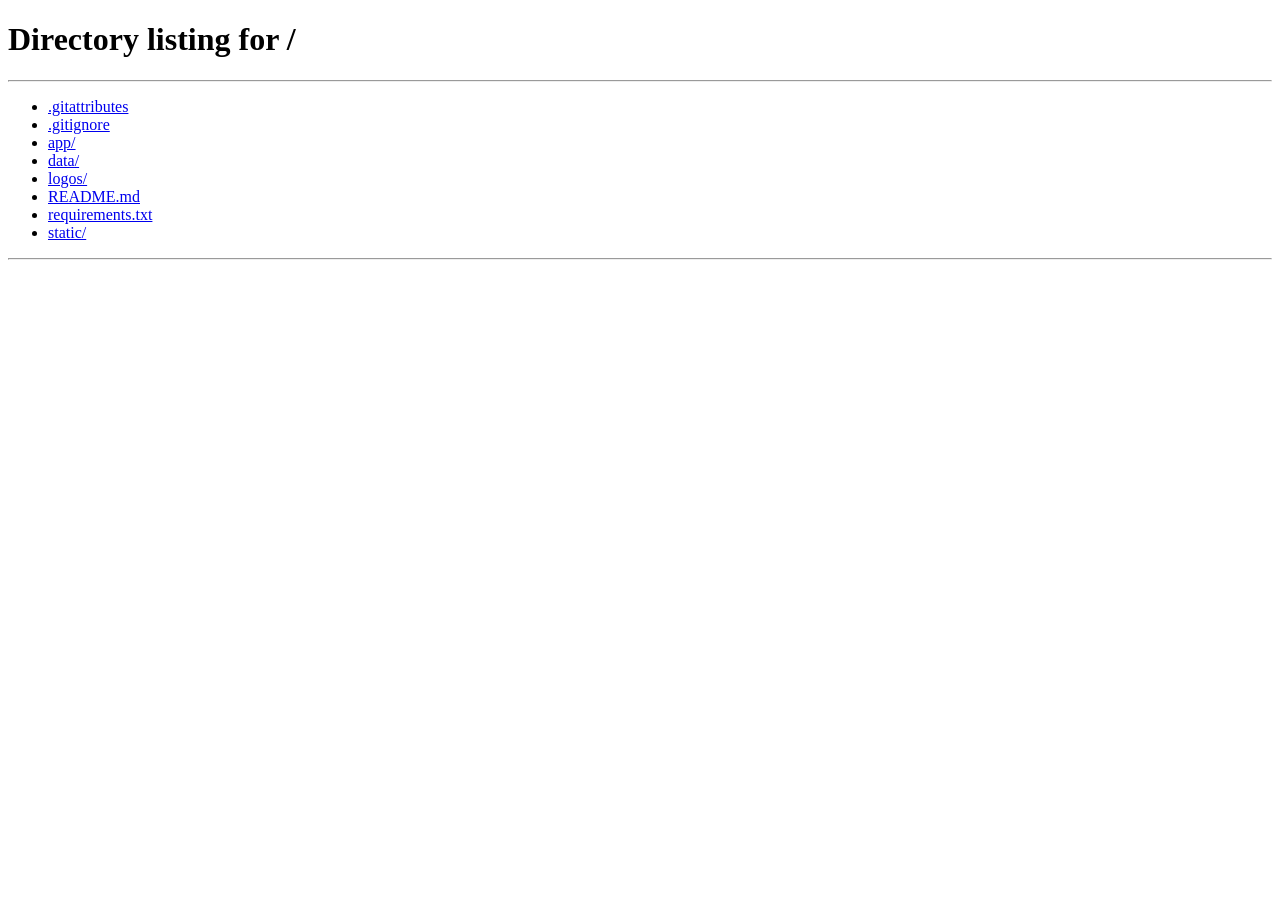
==== static/detection.html @ e68f1369 "Premier commit : application YOLO cuisto (Fête de la Science 2026)" ====
<!doctype html>
<html lang="fr">
<head>
  <meta charset="utf-8">
  <meta name="viewport" content="width=device-width, initial-scale=1">
  <title>YOLO cuisto : détection</title>
  <link rel="stylesheet" href="/static/css/style.css">
</head>
<body class="page-camera">
  <img id="flux" class="flux-plein" src="/video_feed" alt="Image de la caméra avec les aliments détectés par YOLO">

  <header class="calque calque-haut">
    <img class="logo-mini" src="/logos/logo-fds-bleu-transparent.png" alt="Fête de la Science">
    <div>
      <div class="titre-mini">YOLO <span>cuisto</span></div>
      <div class="info-equipe">Équipe <span class="pastille" id="nom-equipe"></span></div>
    </div>
    <img class="logo-mini" src="/logos/logo_couleur_ua.png" alt="Université des Antilles">
  </header>

  <aside class="calque calque-panneau">
    <section>
      <h2>🎯 Votre mission</h2>
      <div id="carte-mission"></div>
    </section>

    <section>
      <h2>🍽️ Mon assiette</h2>
      <div class="mode"><span class="voyant"></span><span>Chaque aliment détecté s'ajoute à la liste.</span></div>
      <ul id="liste" class="liste-aliments"></ul>

      <div class="ajout">
        <select id="choix-aliment" aria-label="Ajouter un aliment"></select>
        <button type="button" id="bouton-ajouter" class="bouton bouton-petit">Ajouter</button>
      </div>
      <p class="aide">Un aliment oublié ? Ajoutez-le. Une erreur ? Retirez-le avec ✕ et enlevez l'objet de sous la caméra.</p>

      <button type="button" id="bouton-valider" class="bouton bouton-principal bouton-large" disabled>Valider mon assiette ✅</button>
    </section>
  </aside>

  <div class="calque calque-bas">
    <label for="choix-camera">Caméra</label>
    <select id="choix-camera"><option>Recherche des caméras…</option></select>
    <span id="resolution"></span>
    <span id="etat-camera"></span>
  </div>

  <script src="/static/js/commun.js"></script>
  <script src="/static/js/detection.js"></script>
</body>
</html>
---- static/css/style.css ----
/* YOLO cuisto : couleurs de l'Université des Antilles et de la Fête de la Science.
   Aucune police externe : l'application doit fonctionner sans internet. */
:root {
  --marine: #1b365d;
  --bleu: #0a7abf;
  --bleu-fds: #5570bc;
  --orange: #c8561a;
  --rouge: #962023;
  --vert: #2e8b57;
  --ambre: #d99a00;
  --fond: #f3f6fa;
  --surface: #ffffff;
  --surface-2: #e8eef6;
  --texte: #14233a;
  --texte-doux: #556377;
  --bordure: #d3dce8;
  --ombre: 0 6px 20px rgba(27, 54, 93, .12);
  --rayon: 14px;
}

* { box-sizing: border-box; }
html, body { margin: 0; }
body {
  font-family: "Segoe UI", system-ui, -apple-system, Roboto, Arial, sans-serif;
  background: var(--fond);
  color: var(--texte);
  font-size: 17px;
  line-height: 1.45;
}
h1, h2, h3 { margin: 0 0 .5em; line-height: 1.2; }
h2 { font-size: 1.35rem; color: var(--marine); }
[hidden] { display: none !important; }

/* --- Bandeau ------------------------------------------------------------ */
.bandeau {
  display: flex; align-items: center; justify-content: space-between; gap: 16px;
  padding: 12px 28px;
  background: var(--surface);
  border-bottom: 5px solid var(--bleu);
  box-shadow: var(--ombre);
}
.bandeau .logo { height: 72px; width: auto; }
.bandeau .titre { text-align: center; flex: 1; }
.bandeau h1 { font-size: 2.4rem; color: var(--marine); margin: 0; letter-spacing: .02em; }
.bandeau h1 span { color: var(--orange); }
.bandeau p { margin: 0; color: var(--texte-doux); font-size: 1.1rem; }
.bandeau-compact { padding: 8px 20px; }
.bandeau-compact .logo { height: 48px; }
.bandeau-compact h1 { font-size: 1.7rem; }
.info-equipe {
  display: inline-flex; gap: 10px; align-items: center; flex-wrap: wrap; justify-content: center;
  margin-top: 4px; font-size: 1rem; color: var(--texte-doux);
}
.pastille {
  display: inline-block; padding: 2px 12px; border-radius: 999px;
  background: var(--surface-2); color: var(--marine); font-weight: 600;
}

.liens { text-align: center; padding: 10px; }
.liens a, a.lien { color: var(--bleu); font-weight: 600; }

/* --- Mise en page ------------------------------------------------------- */
main { padding: 20px 28px 40px; max-width: 1800px; margin: 0 auto; }
.panneau {
  background: var(--surface); border-radius: var(--rayon); box-shadow: var(--ombre);
  padding: 22px 24px;
}
.accueil { display: grid; grid-template-columns: minmax(0, 1fr); gap: 24px; max-width: 1400px; }
.resultat { display: grid; grid-template-columns: minmax(0, 1fr) minmax(0, 1fr); gap: 24px; align-items: start; }
.pile { display: grid; gap: 24px; }
@media (max-width: 1100px) {
  .resultat { grid-template-columns: 1fr; }
  main { padding: 16px; }
  .bandeau { padding: 10px 16px; }
  .bandeau .logo { height: 48px; }
  .bandeau h1 { font-size: 1.6rem; }
}

/* --- Formulaires et boutons --------------------------------------------- */
label { display: block; font-weight: 600; margin-bottom: 6px; }
input[type="text"], select {
  width: 100%; font: inherit; font-size: 1.15rem;
  padding: 12px 14px; border: 2px solid var(--bordure); border-radius: 10px; background: var(--surface);
  color: var(--texte);
}
input[type="text"]:focus, select:focus { outline: none; border-color: var(--bleu); }
.etape { margin-top: 22px; }
.bouton {
  font: inherit; font-weight: 700; font-size: 1.05rem;
  padding: 12px 20px; border-radius: 12px; border: 2px solid var(--marine);
  background: var(--surface); color: var(--marine); cursor: pointer;
  transition: transform .08s ease, background .15s ease;
}
.bouton:hover:not(:disabled) { background: var(--surface-2); }
.bouton:active:not(:disabled) { transform: scale(.97); }
.bouton:disabled { opacity: .45; cursor: not-allowed; }
.bouton-principal { background: var(--orange); border-color: var(--orange); color: #fff; font-size: 1.3rem; padding: 14px 28px; }
.bouton-principal:hover:not(:disabled) { background: #b04a14; }
.bouton-petit { padding: 4px 12px; font-size: 1.1rem; min-width: 40px; }
.bouton-danger { border-color: var(--rouge); color: var(--rouge); }
.actions { display: flex; gap: 12px; flex-wrap: wrap; margin-top: 18px; }
.aide { color: var(--texte-doux); font-size: .95rem; margin: 8px 0 0; }
.actions-centre { justify-content: center; }
.centre { text-align: center; }
.erreur { color: var(--rouge); font-weight: 600; }

/* --- Cartes profils ----------------------------------------------------- */
.grille-profils { display: grid; grid-template-columns: repeat(auto-fill, minmax(210px, 1fr)); gap: 14px; }
.carte-profil {
  position: relative;
  background: var(--surface); border: 3px solid var(--bordure); border-radius: var(--rayon);
  padding: 14px 16px; display: flex; flex-direction: column; gap: 6px;
}
.carte-profil.cliquable { cursor: pointer; transition: transform .1s ease, border-color .15s ease; }
.carte-profil.cliquable:hover { transform: translateY(-2px); border-color: var(--bleu-fds); }
.carte-profil.cliquable:focus-visible { outline: 3px solid var(--bleu); outline-offset: 2px; }
.carte-profil.selectionnee { border-color: var(--orange); background: #fff6f0; box-shadow: 0 0 0 3px rgba(200, 86, 26, .25); }
.carte-profil.selectionnee::after {
  content: "✓"; position: absolute; top: 8px; right: 10px;
  background: var(--orange); color: #fff; width: 28px; height: 28px; border-radius: 50%;
  display: grid; place-items: center; font-weight: 700;
}
.carte-icone { font-size: 2.2rem; line-height: 1; text-align: center; }

/* Carrousel des fiches sur l'accueil */
.carrousel { display: flex; align-items: center; gap: 10px; margin-top: 12px; }
.carrousel-piste {
  flex: 1; min-width: 0; display: flex; gap: 14px;
  overflow-x: auto; scroll-snap-type: x mandatory; scroll-behavior: smooth;
  padding: 8px 4px 12px; scrollbar-width: none;
}
.carrousel-piste::-webkit-scrollbar { display: none; }
.carrousel-piste .carte-profil { flex: 0 0 250px; scroll-snap-align: start; }
.carrousel-fleche {
  flex: 0 0 auto; width: 48px; height: 48px; border-radius: 50%;
  border: 2px solid var(--marine); background: var(--surface); color: var(--marine);
  font-size: 1.8rem; line-height: 1; cursor: pointer; display: grid; place-items: center;
}
.carrousel-fleche:hover:not(:disabled) { background: var(--surface-2); }
.carrousel-fleche:disabled { opacity: .25; cursor: default; }
.carte-profil h3 { font-size: 1.02rem; color: var(--marine); margin: 0; }
.carte-desc { margin: 0; font-size: .88rem; color: var(--texte-doux); }
.carte-objectifs { list-style: none; margin: auto 0 0; padding: 6px 0 0; display: grid; gap: 3px; font-size: .9rem; }
.carte-objectifs li { display: flex; justify-content: space-between; gap: 8px; white-space: nowrap; border-bottom: 1px dashed var(--bordure); }
.carte-objectifs strong { color: var(--marine); }
.carte-large { max-width: 420px; }

/* --- Tableau des scores ------------------------------------------------- */
table { width: 100%; border-collapse: collapse; }
th, td { padding: 10px 8px; text-align: left; border-bottom: 1px solid var(--bordure); }
th { color: var(--texte-doux); font-size: .85rem; text-transform: uppercase; letter-spacing: .05em; }
td.nombre, th.nombre { text-align: right; font-variant-numeric: tabular-nums; }
.scores tbody tr { cursor: pointer; }
.scores tbody tr:hover { background: var(--surface-2); }
.scores tbody tr:focus-visible { outline: 3px solid var(--bleu); outline-offset: -3px; }
.rang { font-weight: 700; font-size: 1.15rem; width: 44px; }
.score-cellule { font-weight: 800; font-size: 1.15rem; color: var(--marine); white-space: nowrap; }
.icone-fiche { font-size: 1.3rem; margin-right: 6px; }
.tableau-defilant { max-height: calc(100vh - 230px); overflow-y: auto; }

/* --- Volet latéral ------------------------------------------------------ */
.volet { position: fixed; inset: 0; z-index: 10; }
.volet-fond { position: absolute; inset: 0; background: rgba(20, 35, 58, .45); }
.volet-contenu {
  position: absolute; top: 0; right: 0; bottom: 0; width: min(560px, 100%);
  background: var(--fond); padding: 28px; overflow-y: auto; box-shadow: -8px 0 30px rgba(0, 0, 0, .2);
  animation: glisser .2s ease-out;
}
@keyframes glisser { from { transform: translateX(40px); opacity: 0; } to { transform: none; opacity: 1; } }
.volet-fermer {
  position: absolute; top: 14px; right: 16px; font-size: 1.8rem; line-height: 1;
  background: none; border: none; cursor: pointer; color: var(--texte-doux);
}
.volet-contenu > * + * { margin-top: 18px; }

/* --- Détection ---------------------------------------------------------- */
.cadre-video {
  background: #0d1b2e; border-radius: var(--rayon); overflow: hidden; box-shadow: var(--ombre);
  aspect-ratio: 16 / 9; display: grid; place-items: center;
}
.cadre-video img { width: 100%; height: 100%; object-fit: contain; display: block; }
.mode {
  display: flex; align-items: center; gap: 10px; padding: 10px 14px; border-radius: 10px;
  background: var(--surface-2); font-weight: 600; margin-bottom: 12px;
}
.mode .voyant { width: 12px; height: 12px; border-radius: 50%; background: var(--vert); animation: pulser 1.2s infinite; }
@keyframes pulser { 50% { opacity: .3; } }
.liste-aliments { list-style: none; margin: 0; padding: 0; display: grid; gap: 8px; }
.liste-aliments li {
  display: flex; align-items: center; gap: 10px; padding: 8px 12px;
  border: 2px solid var(--bordure); border-radius: 10px; background: var(--surface);
}
.liste-aliments li.depasse { border-color: var(--ambre); background: #fff9e8; }
.liste-aliments .nom { flex: 1; font-weight: 600; text-transform: capitalize; }
.liste-aliments .nom small { display: block; font-weight: 400; color: var(--texte-doux); text-transform: none; }
.liste-aliments .quantite { min-width: 2ch; text-align: center; font-weight: 800; font-size: 1.2rem; }
.liste-vide { color: var(--texte-doux); font-style: italic; padding: 10px 0; }
.ajout { display: flex; gap: 10px; margin-top: 14px; }
.ajout select { flex: 1; font-size: 1rem; padding: 10px; }
.mission .carte-profil { border-color: var(--bleu-fds); }

/* --- Page caméra : vidéo plein écran, panneaux transparents par-dessus ---- */
.page-camera { height: 100vh; overflow: hidden; background: #000; }
.flux-plein { position: fixed; inset: 0; width: 100vw; height: 100vh; object-fit: contain; background: #000; }
.calque {
  position: fixed; z-index: 2;
  background: rgba(255, 255, 255, .72);
  backdrop-filter: blur(10px); -webkit-backdrop-filter: blur(10px);
  border-radius: var(--rayon); box-shadow: 0 6px 24px rgba(0, 0, 0, .25);
}
.calque-haut {
  top: 14px; left: 14px; display: flex; align-items: center; gap: 22px;
  padding: 10px 24px; min-width: 460px; justify-content: space-between;
}
.logo-mini { height: 46px; width: auto; }
.calque-haut > div { text-align: center; flex: 1; }
.titre-mini { font-size: 1.5rem; font-weight: 800; color: var(--marine); line-height: 1.1; }
.titre-mini span { color: var(--orange); }
.calque-haut .info-equipe { margin-top: 4px; font-size: .95rem; }
.calque-panneau {
  top: 14px; right: 14px; width: 330px; max-height: calc(100vh - 28px); overflow-y: auto;
  padding: 14px 16px; font-size: .92rem;
}
.calque-panneau section + section { margin-top: 14px; }
.calque-panneau h2 { font-size: 1.05rem; margin-bottom: 8px; }
.calque-panneau .mode { padding: 6px 10px; font-size: .85rem; margin-bottom: 8px; background: rgba(232, 238, 246, .8); }
.calque-panneau .liste-aliments { gap: 6px; max-height: 30vh; overflow-y: auto; padding-right: 4px; }
.calque-panneau .liste-aliments li { padding: 4px 8px; gap: 6px; background: rgba(255, 255, 255, .85); }
.calque-panneau .liste-aliments .quantite { font-size: 1rem; }
.calque-panneau .bouton-petit { padding: 2px 9px; font-size: .95rem; min-width: 32px; }
.calque-panneau .ajout { margin-top: 10px; gap: 8px; }
.calque-panneau .ajout select { font-size: .9rem; padding: 6px 8px; }
.calque-panneau .aide { font-size: .8rem; }
.bouton-large { width: 100%; margin-top: 12px; font-size: 1.1rem; padding: 12px; }
.calque-bas {
  bottom: 14px; left: 14px; display: flex; align-items: center; gap: 10px; flex-wrap: wrap;
  padding: 6px 12px; font-size: .85rem; max-width: calc(100vw - 380px);
}
.calque-bas label { margin: 0; font-weight: 600; color: var(--texte-doux); }
.calque-bas select { width: auto; font-size: .85rem; padding: 4px 8px; }
.calque-bas #etat-camera { color: var(--rouge); font-weight: 600; }
.calque-bas #etat-camera:empty, .calque-bas #resolution:empty { display: none; }

/* Carte profil compacte (mission sur la page caméra) */
.carte-compacte { padding: 8px 10px; gap: 2px; border-width: 2px; background: rgba(255, 255, 255, .85); border-color: var(--bleu-fds); }
.carte-compacte .carte-icone { font-size: 1.4rem; }
.carte-compacte h3 { font-size: .9rem; }
.carte-compacte .carte-desc { display: none; }
.carte-compacte .carte-objectifs { grid-template-columns: 1fr 1fr; gap: 2px 12px; font-size: .8rem; padding-top: 4px; }

@media (max-width: 800px) {
  .calque-panneau { width: auto; left: 14px; top: auto; bottom: 14px; max-height: 55vh; }
  .calque-bas { display: none; }
}

/* --- Résultat ----------------------------------------------------------- */
.chargement { text-align: center; padding: 80px 20px; font-size: 1.4rem; color: var(--marine); }
.chargement .marmite { font-size: 4rem; display: inline-block; animation: sauter .8s infinite alternate; }
@keyframes sauter { to { transform: translateY(-14px); } }
.carte-score { text-align: center; }
.score-geant { font-size: 5.5rem; font-weight: 900; color: var(--orange); line-height: 1; margin: 6px 0; font-variant-numeric: tabular-nums; }
.score-geant small { font-size: 1.6rem; color: var(--texte-doux); font-weight: 600; }
.bandeau-bonus { margin-top: 12px; padding: 12px 16px; border-radius: 12px; font-weight: 600; }
.bandeau-bonus.oui { background: #e6f5ec; color: #1d6b40; }
.bandeau-bonus.non { background: var(--surface-2); color: var(--marine); }
.jauges { display: grid; gap: 14px; }
.jauge-entete { display: flex; justify-content: space-between; font-weight: 600; margin-bottom: 4px; }
.jauge-piste { position: relative; height: 18px; border-radius: 9px; background: var(--surface-2); overflow: hidden; }
.jauge-barre { position: absolute; inset: 0 auto 0 0; border-radius: 9px; transform-origin: left; animation: remplir .9s ease-out; }
@keyframes remplir { from { transform: scaleX(0); } }
.jauge-objectif { position: absolute; top: -3px; bottom: -3px; width: 3px; background: var(--marine); left: 66.67%; }
.jauge-entete .ecart { color: var(--texte-doux); font-weight: 400; }
.jauge-legende { font-size: .85rem; color: var(--texte-doux); margin-top: 8px; }
.cdc-ligne { display: flex; gap: 10px; align-items: baseline; margin: 6px 0; }
.attente-recette { text-align: center; padding: 30px 10px 20px; }
.cuisine { position: relative; display: inline-block; font-size: 3.5rem; line-height: 1; }
.ustensile { display: inline-block; animation: sauter-poele 1.2s ease-in-out infinite; transform-origin: 30% 80%; }
.vapeur { position: absolute; top: -26px; left: 50%; font-size: 1.6rem; opacity: 0; animation: vapeur 2s ease-out infinite; }
@keyframes sauter-poele { 0%, 100% { transform: rotate(0); } 30% { transform: rotate(-14deg) translateY(-6px); } 60% { transform: rotate(6deg); } }
@keyframes vapeur { 0% { opacity: 0; transform: translate(-50%, 10px) scale(.6); } 40% { opacity: .9; } 100% { opacity: 0; transform: translate(-50%, -24px) scale(1.2); } }
.message-attente { font-size: 1.15rem; font-weight: 600; color: var(--marine); min-height: 1.6em; margin: 16px 0 14px; }
.message-attente.apparition { animation: apparaitre .4s ease-out; }
@keyframes apparaitre { from { opacity: 0; transform: translateY(6px); } }
.progression { height: 10px; border-radius: 5px; background: var(--surface-2); overflow: hidden; max-width: 420px; margin: 0 auto; }
.barre-progression { height: 100%; width: 0; border-radius: 5px; background: linear-gradient(90deg, var(--orange), var(--ambre)); transition: width .3s linear; }
.recette h3 { font-size: 1.3rem; color: var(--orange); }
.recette ol, .recette ul { padding-left: 1.3em; }
.recette li + li { margin-top: 4px; }
.recette .pour { color: var(--texte-doux); margin: 0 0 8px; }
.plat-recette + .plat-recette { margin-top: 18px; padding-top: 14px; border-top: 2px dashed var(--bordure); }
.recette .service {
  display: inline-block; margin: 0 0 4px; padding: 2px 10px; border-radius: 999px;
  background: var(--surface-2); color: var(--marine); font-size: .8rem; font-weight: 700; text-transform: uppercase;
}
.source-recette { font-size: .8rem; color: var(--texte-doux); }

/* --- Page des fiches ---------------------------------------------------- */
.fiches .grille-profils { grid-template-columns: repeat(auto-fill, minmax(260px, 1fr)); }
.section-fiches + .section-fiches { margin-top: 24px; }
.tableau-aliments td, .tableau-aliments th { font-size: .92rem; padding: 7px 8px; }
.tableau-aliments td:first-child { text-transform: capitalize; font-weight: 600; }
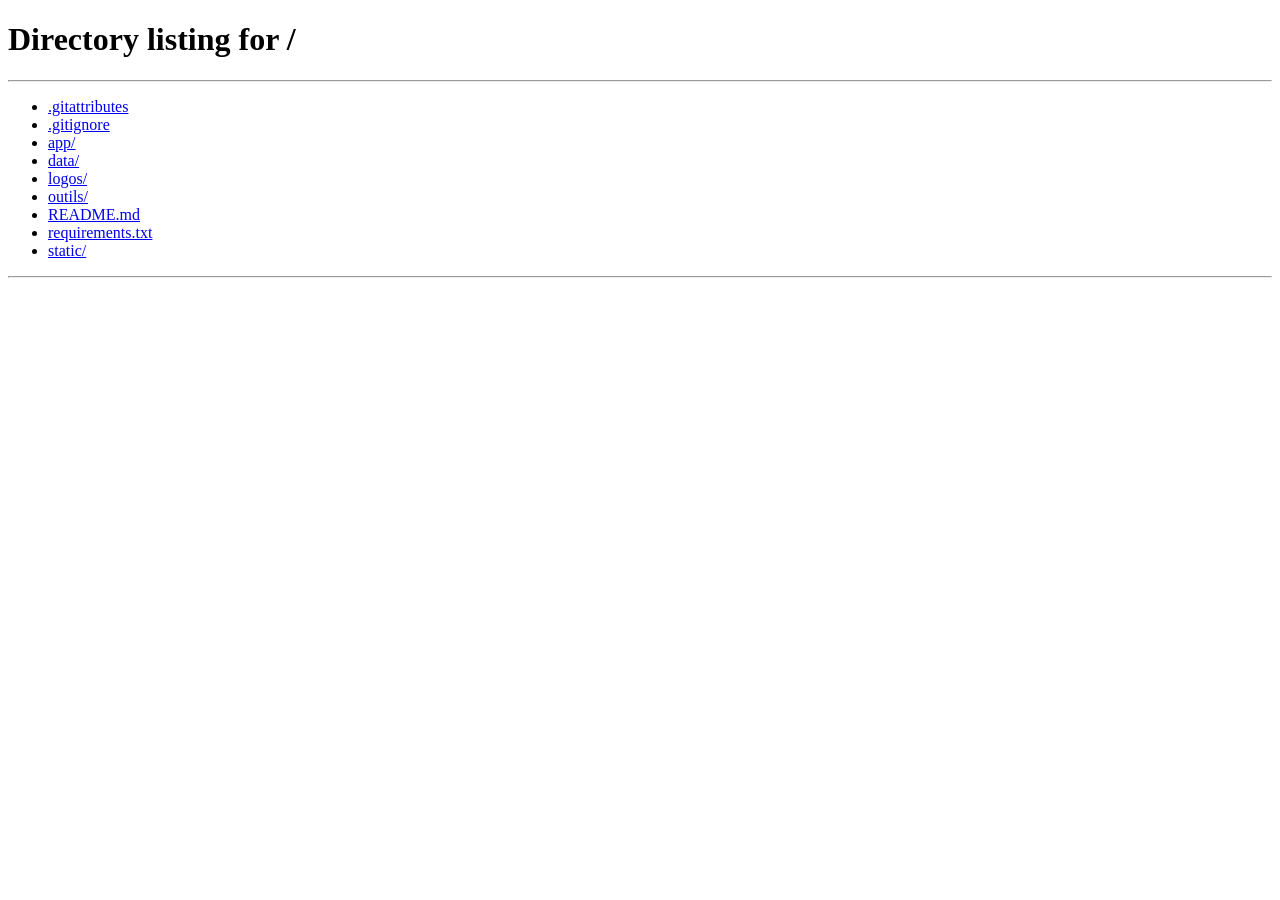
==== commit dc7bbc99: "Fiches profils définitives en images, deux carrousels, logo et PDF à imprimer Fiches profils - Rempl" ====
--- a/static/detection.html
+++ b/static/detection.html
@@ -3,7 +3,8 @@
 <head>
   <meta charset="utf-8">
   <meta name="viewport" content="width=device-width, initial-scale=1">
-  <title>YOLO cuisto : détection</title>
+  <title>YOLO cuistot : détection</title>
+  <link rel="icon" type="image/png" href="/logos/favicon.png">
   <link rel="stylesheet" href="/static/css/style.css">
 </head>
 <body class="page-camera">
@@ -11,8 +12,9 @@
 
   <header class="calque calque-haut">
     <img class="logo-mini" src="/logos/logo-fds-bleu-transparent.png" alt="Fête de la Science">
+    <img class="logo-mini logo-mini-yolo" src="/logos/logo_yolo_cuistot_site.png" alt="Logo YOLO Cuistot">
     <div>
-      <div class="titre-mini">YOLO <span>cuisto</span></div>
+      <div class="titre-mini">YOLO <span>cuistot</span></div>
       <div class="info-equipe">Équipe <span class="pastille" id="nom-equipe"></span></div>
     </div>
     <img class="logo-mini" src="/logos/logo_couleur_ua.png" alt="Université des Antilles">
--- a/static/css/style.css
+++ b/static/css/style.css
@@ -41,12 +41,15 @@
 }
 .bandeau .logo { height: 72px; width: auto; }
 .bandeau .titre { text-align: center; flex: 1; }
+.titre-logo { display: flex; align-items: center; justify-content: center; gap: 14px; }
+.bandeau .logo-yolo { height: 110px; width: auto; }
 .bandeau h1 { font-size: 2.4rem; color: var(--marine); margin: 0; letter-spacing: .02em; }
 .bandeau h1 span { color: var(--orange); }
 .bandeau p { margin: 0; color: var(--texte-doux); font-size: 1.1rem; }
 .bandeau-compact { padding: 8px 20px; }
 .bandeau-compact .logo { height: 48px; }
 .bandeau-compact h1 { font-size: 1.7rem; }
+.bandeau-compact .logo-yolo { height: 64px; }
 .info-equipe {
   display: inline-flex; gap: 10px; align-items: center; flex-wrap: wrap; justify-content: center;
   margin-top: 4px; font-size: 1rem; color: var(--texte-doux);
@@ -120,17 +123,20 @@
   background: var(--orange); color: #fff; width: 28px; height: 28px; border-radius: 50%;
   display: grid; place-items: center; font-weight: 700;
 }
-.carte-icone { font-size: 2.2rem; line-height: 1; text-align: center; }
+.carte-image { padding: 0; overflow: hidden; }
+.carte-image img { display: block; width: 100%; height: auto; }
+.carte-image.selectionnee::after { top: auto; bottom: 10px; width: 40px; height: 40px; font-size: 1.3rem; }
+.titre-carrousel { margin: 14px 0 0; font-size: 1.05rem; color: var(--marine); }
 
 /* Carrousel des fiches sur l'accueil */
 .carrousel { display: flex; align-items: center; gap: 10px; margin-top: 12px; }
 .carrousel-piste {
   flex: 1; min-width: 0; display: flex; gap: 14px;
-  overflow-x: auto; scroll-snap-type: x mandatory; scroll-behavior: smooth;
+  overflow-x: auto; scroll-snap-type: x mandatory; scroll-padding-left: 4px; scroll-behavior: smooth;
   padding: 8px 4px 12px; scrollbar-width: none;
 }
 .carrousel-piste::-webkit-scrollbar { display: none; }
-.carrousel-piste .carte-profil { flex: 0 0 250px; scroll-snap-align: start; }
+.carrousel-piste .carte-profil { flex: 0 0 300px; scroll-snap-align: start; }
 .carrousel-fleche {
   flex: 0 0 auto; width: 48px; height: 48px; border-radius: 50%;
   border: 2px solid var(--marine); background: var(--surface); color: var(--marine);
@@ -139,7 +145,6 @@
 .carrousel-fleche:hover:not(:disabled) { background: var(--surface-2); }
 .carrousel-fleche:disabled { opacity: .25; cursor: default; }
 .carte-profil h3 { font-size: 1.02rem; color: var(--marine); margin: 0; }
-.carte-desc { margin: 0; font-size: .88rem; color: var(--texte-doux); }
 .carte-objectifs { list-style: none; margin: auto 0 0; padding: 6px 0 0; display: grid; gap: 3px; font-size: .9rem; }
 .carte-objectifs li { display: flex; justify-content: space-between; gap: 8px; white-space: nowrap; border-bottom: 1px dashed var(--bordure); }
 .carte-objectifs strong { color: var(--marine); }
@@ -155,7 +160,6 @@
 .scores tbody tr:focus-visible { outline: 3px solid var(--bleu); outline-offset: -3px; }
 .rang { font-weight: 700; font-size: 1.15rem; width: 44px; }
 .score-cellule { font-weight: 800; font-size: 1.15rem; color: var(--marine); white-space: nowrap; }
-.icone-fiche { font-size: 1.3rem; margin-right: 6px; }
 .tableau-defilant { max-height: calc(100vh - 230px); overflow-y: auto; }
 
 /* --- Volet latéral ------------------------------------------------------ */
@@ -213,6 +217,7 @@
   padding: 10px 24px; min-width: 460px; justify-content: space-between;
 }
 .logo-mini { height: 46px; width: auto; }
+.logo-mini-yolo { height: 58px; background: #fff; border-radius: 10px; padding: 2px; }
 .calque-haut > div { text-align: center; flex: 1; }
 .titre-mini { font-size: 1.5rem; font-weight: 800; color: var(--marine); line-height: 1.1; }
 .titre-mini span { color: var(--orange); }
@@ -243,9 +248,8 @@
 
 /* Carte profil compacte (mission sur la page caméra) */
 .carte-compacte { padding: 8px 10px; gap: 2px; border-width: 2px; background: rgba(255, 255, 255, .85); border-color: var(--bleu-fds); }
-.carte-compacte .carte-icone { font-size: 1.4rem; }
 .carte-compacte h3 { font-size: .9rem; }
-.carte-compacte .carte-desc { display: none; }
+.carte-contraintes { margin: 4px 0 0; font-size: .8rem; font-weight: 600; color: var(--rouge); }
 .carte-compacte .carte-objectifs { grid-template-columns: 1fr 1fr; gap: 2px 12px; font-size: .8rem; padding-top: 4px; }
 
 @media (max-width: 800px) {
@@ -295,7 +299,7 @@
 .source-recette { font-size: .8rem; color: var(--texte-doux); }
 
 /* --- Page des fiches ---------------------------------------------------- */
-.fiches .grille-profils { grid-template-columns: repeat(auto-fill, minmax(260px, 1fr)); }
+.fiches .grille-profils { grid-template-columns: repeat(auto-fill, minmax(320px, 1fr)); }
 .section-fiches + .section-fiches { margin-top: 24px; }
 .tableau-aliments td, .tableau-aliments th { font-size: .92rem; padding: 7px 8px; }
 .tableau-aliments td:first-child { text-transform: capitalize; font-weight: 600; }
